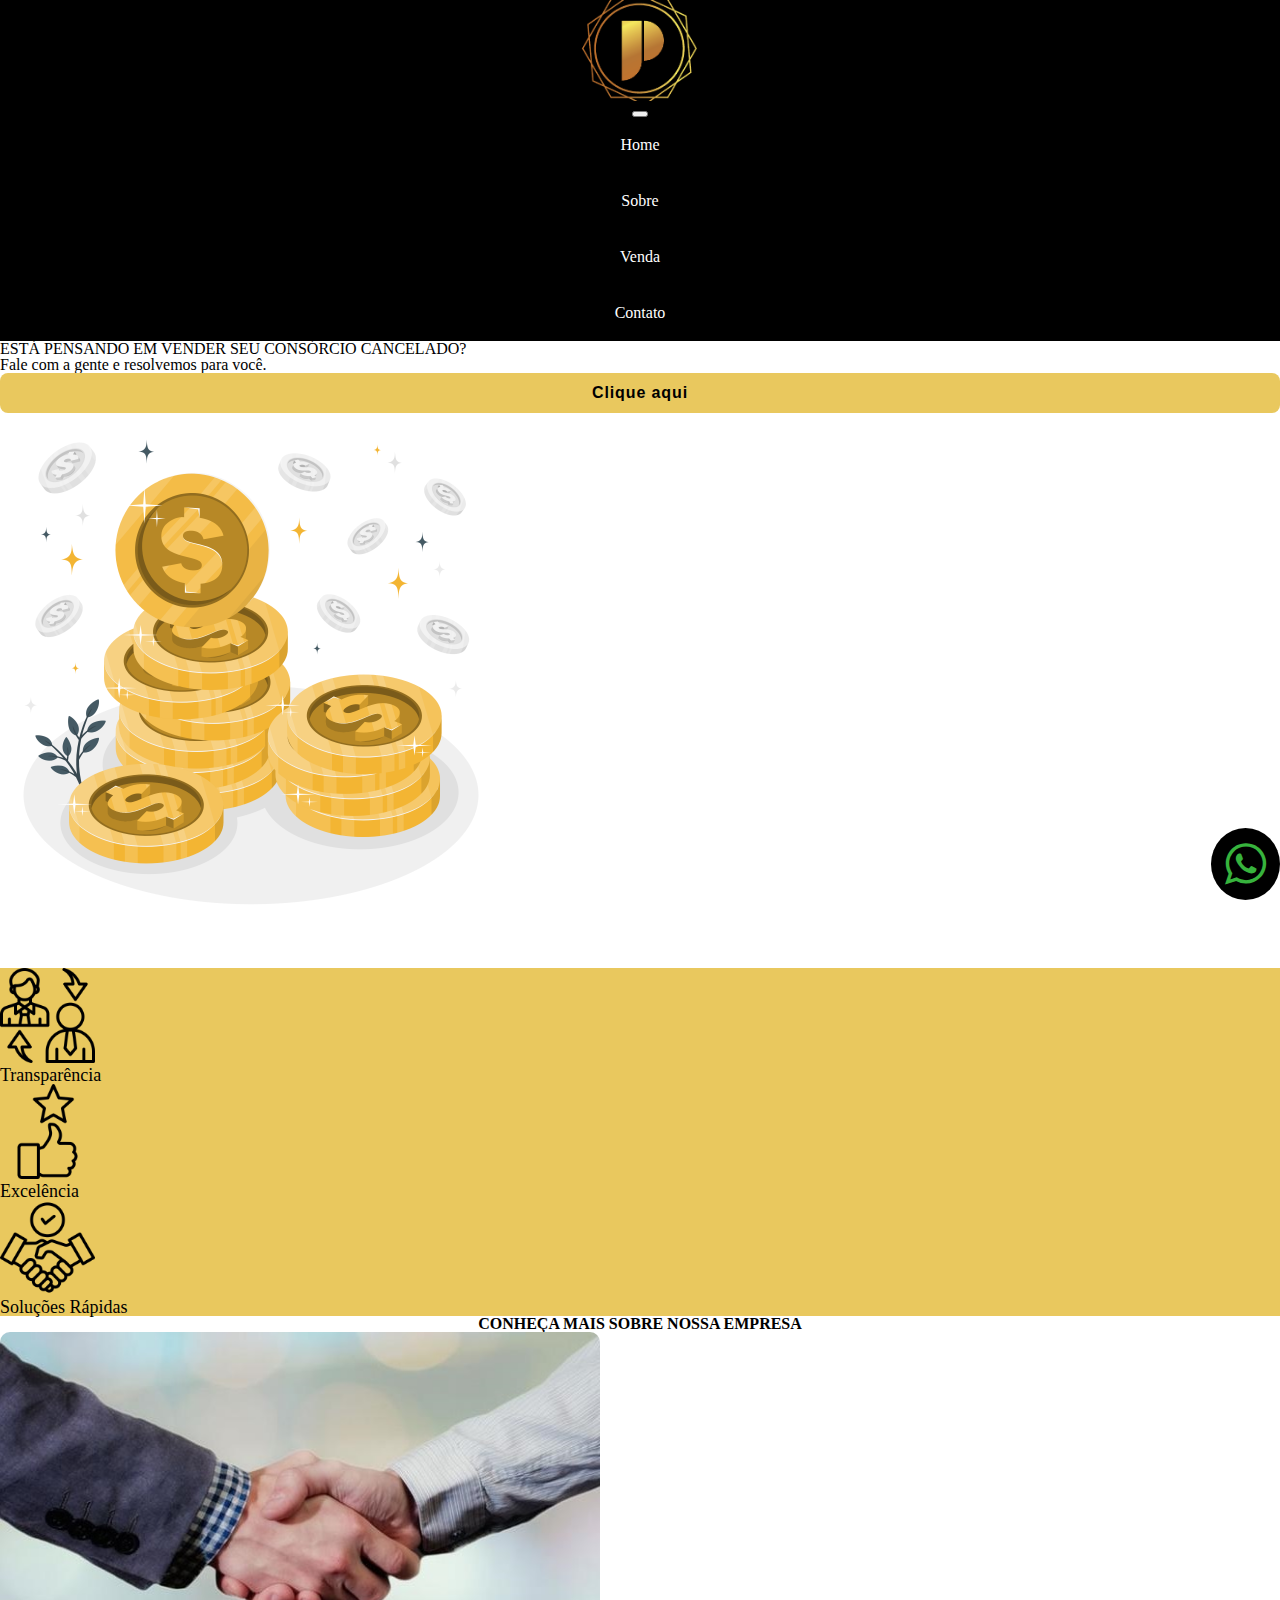
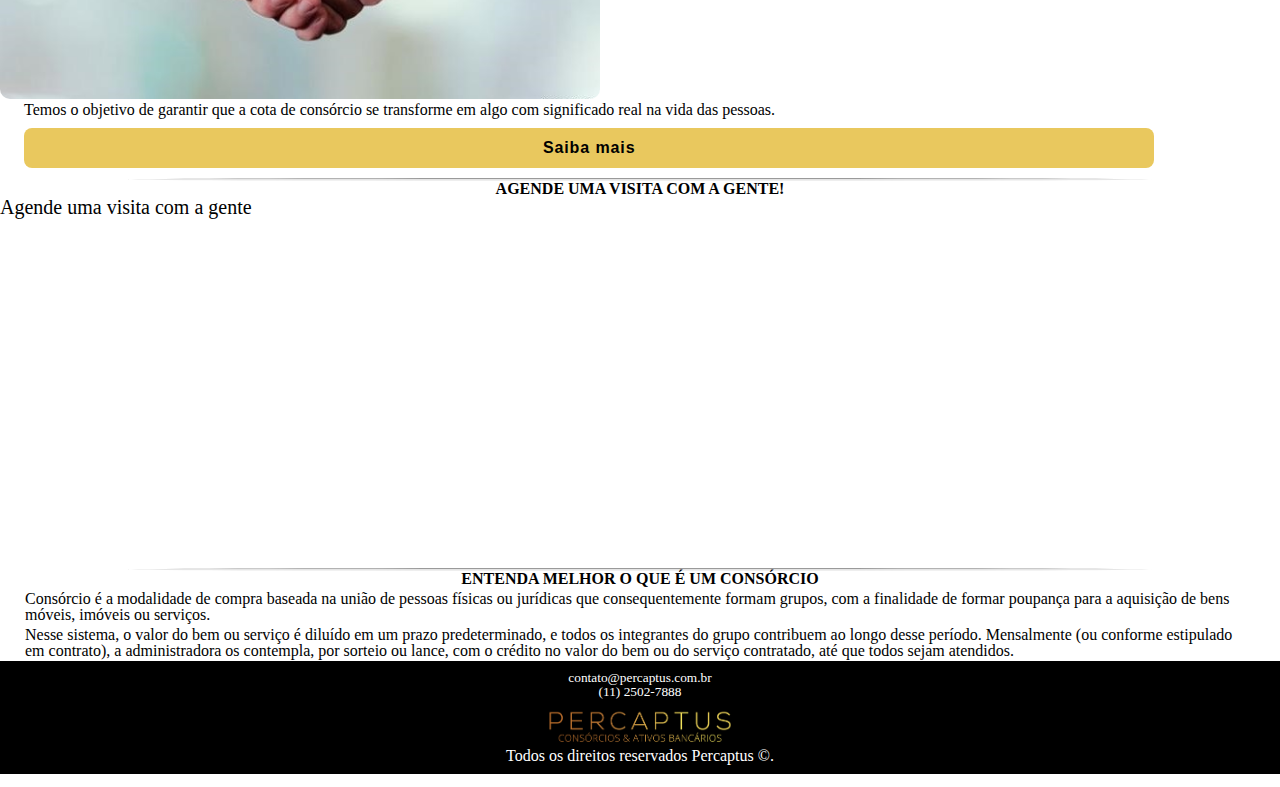
==== index.html @ 3f61ff54 "versao 1.1" ====
<!DOCTYPE html>

<html lang="pt-br">
<head>
	<meta charset="utf-8">
	<meta name="viewport" content="width=device-width">

	<title>Percaptus Consórcios</title>
	<link rel="shortcut icon" href="assets/percaptus_p.png">
	<link rel="stylesheet" href="home.css">
	<link rel="stylesheet" href="menu.css">
    <link rel="stylesheet" href="rodape.css">
    <link rel="stylesheet" href="reset.css">
	<link rel="stylesheet" href="https://stackpath.bootstrapcdn.com/font-awesome/4.7.0/css/font-awesome.min.css">

	<link rel="stylesheet" href="https://cdn.jsdelivr.net/npm/bootstrap@4.6.0/dist/css/bootstrap.min.css" integrity="sha384-B0vP5xmATw1+K9KRQjQERJvTumQW0nPEzvF6L/Z6nronJ3oUOFUFpCjEUQouq2+l" 
    crossorigin="anonymous">

</head>
<body>

    <div class="home p-4 bg-preto">

        <img id="img-top" src="assets/percaptus_p.png">
    </div>

    <header>
	
        <nav class="menu navbar navbar-expand-lg navbar-dark bg-nav mx-auto pt-0 pb-0 sticky">
            <button class="navbar-toggler bg-btn m-1" type="button" data-toggle="collapse" data-target="#navbarSupportedContent" aria-controls="navbarSupportedContent" aria-expanded="false" aria-label="Toggle navigation">
                <span class="navbar-toggler-icon bg-tr  rounded p-0"></span>
            </button>
        
            <div class="collapse navbar-collapse test-navbar"  id="navbarSupportedContent">
            
                <ul  class="nav navbar-nav mx-auto">
        
                <li class="nav-item">
                    <a class="nav-link p-p text-white text-center px-5" href="index.html">Home</a>
                </li>
                
                <li class="nav-item">
                  <a class="nav-link p-p text-white text-center px-5" href="sobre.html">Sobre</a>
                </li>

                <li class="nav-item">
                    <a class="nav-link p-p text-white text-center px-5" href="venda.html">Venda</a>
                </li>

                <li class="nav-item">
                    <a class="nav-link p-p text-white text-center px-5" href="contato.html">Contato</a>
                </li>


               
              </ul>
            </div>
        </nav>

    </header>

                <!-- Primeiro motivo -->
                <div id="home" class="container-fluid">

                    <div class="row bg-black d-flex align-items-center pt-5 pb-5">
                        <div class="col-md-6 pl-4 pr-4 justify-content-center">
                
                            <div class="row d-flex  primeiro-conteudo">
                                <div class="col-md-10 mw-100 pl-3 m-0">
                                    <h1 class="text-left pb-3 fs-2">ESTÁ PENSANDO EM VENDER SEU CONSÓRCIO CANCELADO?</h1>
                                    <h5 class="text-left mt-4 w-100 mb-5">Fale com a gente e resolvemos para você.
                                    </h5>
                                    
                                    
                                    <a href="venda.html">
                                        <input type="submit" name="contato" value="Clique aqui" class="clicar-venda-1" class="remove-mobile">
                                    </a>
                                </div>	
                            </div>
                
                        </div>
                
                        <div class=" col-md-5 d-flex justify-content-center relative pr-2">
                            <img class="img-top" src="assets/Coins-amico.png" alt="">
                        </div>
                
                    </div>
                
                </div>

            
                

            <!-- Icones de benefcios-->
            <div class="container-fluid justify-content-center bg-icones">
                <div class="iconesPositivos m-0 p-0 d-flex flex-wrap-reverse">
                    <div class="container d-flex align-items-center p-0 w-100">
        
                        <div class="col-md-4 mt-1 p-0 text-center">
                            <img class="tamanho-icone" src="assets/mentor.png">
                            <h3 class="mt-4 text-center">Transparência</h3>
                        </div>
        
                        <div class="col-md-4 mt-1 p-3 text-center">
                            <img class="tamanho-icone" src="assets/excelencia.png">
                            <h3 class="mt-4 text-center">Excelência</h3>
                        </div>

                        <div class="col-md-4 mt-1 p-0 text-center">
                            <img class="tamanho-icone" src="assets/confiar.png">
                            <h3 class="mt-4 text-center">Soluções Rápidas</h3>
                        </div>
        
                    </div>
                </div>
            </div>
            <!-- Fim do icones de beneficios-->


            <div class="container-fluid">
                <h3 class="titulo mt-4">Conheça mais sobre nossa empresa</h3>
                <div class="row d-flex align-items-start pt-5 pb-5">
                    
                    <div class=" col-md-6 d-flex justify-content-center">
                        <img class="imgSobre" src="assets/apertando-mao.jpg" alt="" width="300px" height="300px">
                    </div>
                    <div class="col-md-6 justify-content-center">
            
                        <div class="row d-flex align-self-stretch pb-3 fs-2 divof">
                            <div class="col-md-11 pr-3 pl-3 m-0">
                                <h5 class="text-justify mt-3 mb-5 pb-5 ml-5 w-100">Temos o objetivo de garantir que a cota de consórcio se transforme em algo com significado real na vida das pessoas.
                                </h5> 
                            </div>
                            <div class="w-100 pt-4 mt-5 ml-5">
                                <a href="#grid3">
                                    <input type="submit" name="contato" value="Saiba mais" class="clicar-venda-2 mt-5 pt-2 ml-3" class="remove-mobile">
                                </a>
                            </div>
                            
                        </div>
                    </div>
                </div>
            </div> 
    

    
    <hr class="mt-5 mb-5">
        
    <h3 class="titulo mt-4">Agende uma visita com a gente!</h3>

        <div>
           <h3 class="texto text-center pt-3 mb-0 w-100">Agende uma visita com a gente </h3>
        </div>     
   
        <div class="d-flex justify-content-center">
            <iframe src="https://www.google.com/maps/embed?pb=!1m18!1m12!1m3!1d3657.0521987005436!2d-46.65179198502207!3d-23.566568684680238!2m3!1f0!2f0!3f0!3m2!1i1024!2i768!4f13.1!3m3!1m2!1s0x94ce59b8c2700139%3A0x1f718d9f85b493e6!2sAv.%20Paulista%2C%20726%20-%2013%C2%BA%20andar%20%2C%20Conj.%201303%20-%20Bela%20Vista%2C%20S%C3%A3o%20Paulo%20-%20SP%2C%2001310-100!5e0!3m2!1spt-BR!2sbr!4v1639001439287!5m2!1spt-BR!2sbr" width="900" height="300" style="border:0;" allowfullscreen="" loading="lazy" class="map d-flex justify-content-center"></iframe>
        </div>

                <!-- texto sobre o que é um consórcio -->

        <hr class="mt-5 mb-5">
    
        <div class="col-md-12 pl-5 pr-5 pb-5 div-zero">

            <div class=" div-zero">

            
                <h3 class="titulo -center pt-3 pb-5 w-100">Entenda melhor o que é um consórcio</h3>
            
                <h5 class="text-justify mt-4 w-100 mobile-text">Consórcio é a modalidade de compra baseada na união de pessoas físicas ou jurídicas que consequentemente formam grupos, com a finalidade de formar poupança para a aquisição de bens móveis, imóveis ou serviços.</h5>

                <h5 class="text-justify mt-4 w-100 mobile-text mb-5">Nesse sistema, o valor do bem ou serviço é diluído em um prazo predeterminado, e todos os integrantes do grupo contribuem ao longo desse período. Mensalmente (ou conforme estipulado em contrato), a administradora os contempla, por sorteio ou lance, com o crédito no valor do bem ou do serviço contratado, até que todos sejam atendidos.</h5>
            </div>
        </div>




        

        <!-- Fim -->
    
        
        <a class="mr-4 mb-4 whats" target="_blank" href="https://wa.me/551125027888">
            <i class="fa fa-whatsapp fa-3x icone-margem" aria-hidden="true"></i>
        </a>
        
   
      

        	<!--rodapé da pag-->
	<footer class="rodape" id="grid4">	
        <ul class="ul-rodape">
            <li class="topicos">

                    <a class="link-rodape" href="contato.html">
                        <p class="txt-rodape"> contato@percaptus.com.br <br> (11) 2502-7888</p>
                    </a>		
            </li>

        </ul>
        
		<p><img class="imagem-rodape" src="assets/percaptus_escrita.png"></p>
		<p class="m-0 direitos-rodape">Todos os direitos reservados Percaptus &copy.</p>

	</footer>



    <script src="https://code.jquery.com/jquery-3.5.1.slim.min.js" integrity="sha384-DfXdz2htPH0lsSSs5nCTpuj/zy4C+OGpamoFVy38MVBnE+IbbVYUew+OrCXaRkfj" crossorigin="anonymous"></script>
	<script src="https://cdn.jsdelivr.net/npm/popper.js@1.16.1/dist/umd/popper.min.js" integrity="sha384-9/reFTGAW83EW2RDu2S0VKaIzap3H66lZH81PoYlFhbGU+6BZp6G7niu735Sk7lN" crossorigin="anonymous"></script>
	<script src="https://cdn.jsdelivr.net/npm/bootstrap@4.6.0/dist/js/bootstrap.min.js" integrity="sha384-+YQ4JLhjyBLPDQt//I+STsc9iw4uQqACwlvpslubQzn4u2UU2UFM80nGisd026JF" crossorigin="anonymous"></script>

</body>
</html>
---- home.css ----
/* Introdução */


.carousel-control-prev-icon{
    width: 100px;
    color: aqua;
    background: #000;
}
/* Porque somos os líderes do mercado */

.titulo {
    text-align: center;
    color: #000;
    text-transform: uppercase;
    font-weight: bold;
}

.divof{
    margin-left: 1.5rem;
}

.img-top{
    width: 500px;
    height: 500px;
}

.imgSobre {
    width: 600px;
    height: auto;
    border-radius: 10px;
}

hr {
	border-radius: 50%;
	padding: 0.6px;
	margin: 0 10%;
    background-color: rgba(0, 0, 0, 0.10); 
}

.texto {
    width: 460px;
    height: 100%;
    font-size: 20px;
    color: #000;
}

.comoFuncionaImg {
    cursor: pointer;
}

.clicar-venda-1{
	padding: 8px 0;
	margin: 10px o;
    width: 100%;
	align-items: center;
	font-weight: bolder;
	font-size: 1em;
	letter-spacing: 0.9px;
	line-height: 1.5em;
	border: none;
	border-radius: 8px;
	transition: 0.5s;	
	background: rgba(233, 200, 94);
	color: #000;
}
.clicar-venda-1:hover{
	cursor: pointer;	
	background: rgb(2, 53, 73);
	color: white;
}

.clicar-venda-2{
	padding: 8px 0;
	margin: 10px auto;
	width: 90%;
	align-items: center;
	font-weight: bolder;
	font-size: 1em;
	letter-spacing: 0.9px;
	line-height: 1.5em;
	border: none;
	border-radius: 8px;
	transition: 0.5s;	
	background: rgba(233, 200, 94);
	color: #000;
}
.clicar-venda-2:hover{
	cursor: pointer;	
	background: rgb(2, 53, 73);
	color: white;
}

/* Icones beneficios*/

.bg-icones{
    background-color: rgba(233, 200, 94);
}

.iconesPositivos {
    margin-top: 52px;
    width: 100%;
}

.div-zero{
    padding: 0px 10px;
}

.mobile-text{
    margin-top: 4px;
    margin-bottom: 2px;
    padding: 0 5px;
}

.iconesPositivos h3 {
    color: #000;
    font-size: 18px;
}


.tamanho-icone {
    width: 95px;
}

.boxIcon {
    padding: 20px 0;
}

.map{
    margin: 1% 12% 3% ;
    display: block;
    border-radius: 10px;
}

@media screen and (max-width: 480px){
    body{
        width: 100%;
    }

    .img-top{
        width: 300px;
        height: 300px;
    }

    .imgSobre{
        width: 90%;
        height: 90%;
    }

    

    .divof{
        margin-left:0;
        padding-right: 10px;
    }
    .mao-mobile{
        width: 1%;
		display: block;
        margin: 0;
    }

    .boxicon{
        display: inline;
        margin-left: 300px;
        margin-right: 300px;
    }

    .mobile-text{
        width: 100%;
        padding: 0;
        margin: 0;
    }
	
}
---- menu.css ----
.home{
	background: rgb(0,0,0);
}

#img-top {
	width: 10%;
	margin: -1% auto;
	display: flex;
	text-align: center;
}

header{
	background-color: rgb(0,0,0);
	position: -webkit-sticky; 
    position: sticky;
    top: 0;
	z-index: 10;
}

.menu{
	text-align: center;
}

.menu ul li a{
	text-decoration: none;
	color: #ffffff;
	display: inline-block;
	padding: 20px 40px;
	transition: .4s;
}
.menu li a:hover{
	background-color: rgba(233, 200, 94);
}



.p-p{
	padding: 10px 10px;
}

.absolute{
	position: absolute;
}

.relative{
	position: relative;
}

.sticky-zap{
	background-color: rgb(0,0,0);
	position: -webkit-sticky; 
    position: sticky;
	z-index: 10;
}
---- rodape.css ----
footer{
	background-color: #000;
}
  .rodape{
	width: 100%;
}
.ul-rodape{ 
    display: flex;
	width: 100%;
    justify-content: center;
	background: #000000;
	color: #ffffff;
}
.topicos{
	width: 100%;
    padding: 10px;
    justify-content: center;
}

.link-rodape{
    text-decoration: none;
}

.link-rodape:hover{
    text-decoration: none;
}

.titulo-rodape{
	text-align: center;
}

p{
	margin: 0;
}
.txt-rodape, .click{
	text-decoration: none;
    font-size: smaller;
	width: 100%;
	text-align: center; 
    color: #ffffff;
}

.click-logo{
    width: 80px;
    margin: 10% 10%;
    display: inline;
    text-decoration: none;
}

.logo-rodape{
	width: 20%;
	display: inline-block;
}

.direitos-rodape{
    background-color: #000000;
	padding-bottom: 10px;
    text-align: center;
    color: #ffffff;
}
.icone{
	color: #37b33d;
}

.icone:hover{
	color: white;
}

.imagem-rodape{
	width: 15%;
	margin: 0 auto;
	display: flex;
	text-align: center;
}

.whats{
	background: #000;
	max-width: 75px;
	border-radius: 100%;
	position: fixed;
    right: 0;
    bottom: 0;
    z-index: 1030;
}

.icone-margem{
	color: #37b33d;
	padding: 12px;
	margin:0px 2px;
}

@media only screen and (max-width: 480px){
    .imagem-rodape{
		width: 70%;
		padding-bottom: 3%;
	}
}
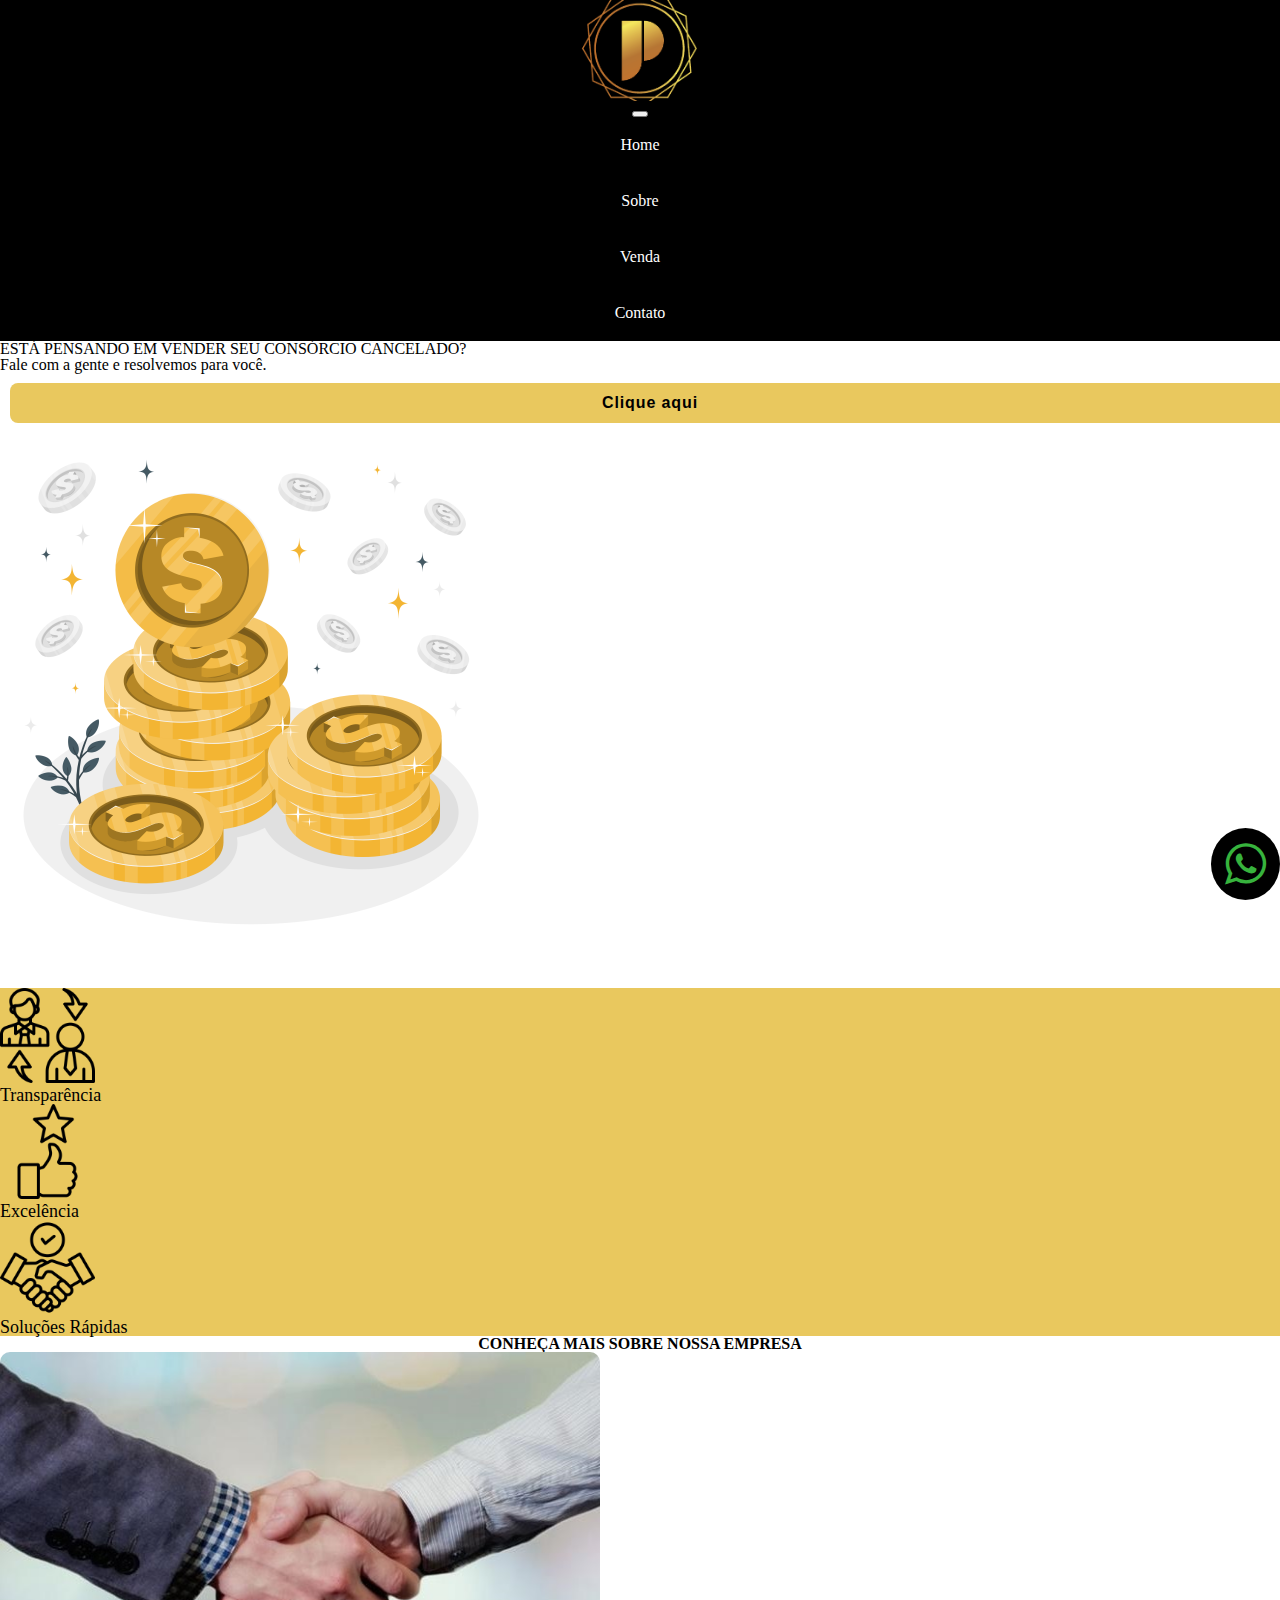
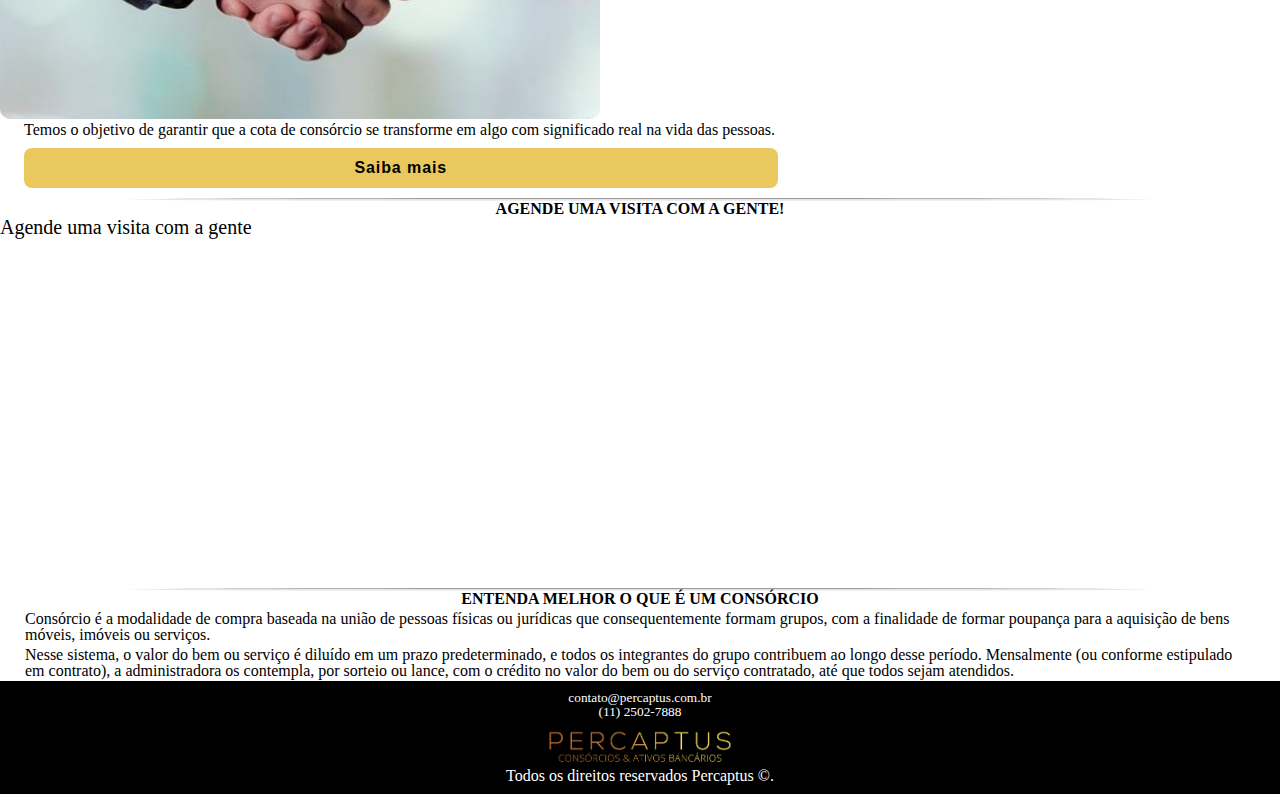
==== commit 1b5bff6c: "versao 1.2" ====
--- a/index.html
+++ b/index.html
@@ -119,7 +119,7 @@
 
             <div class="container-fluid">
                 <h3 class="titulo mt-4">Conheça mais sobre nossa empresa</h3>
-                <div class="row d-flex align-items-start pt-5 pb-5">
+                <div class="row d-flex align-items-start pt-5">
                     
                     <div class=" col-md-6 d-flex justify-content-center">
                         <img class="imgSobre" src="assets/apertando-mao.jpg" alt="" width="300px" height="300px">
@@ -128,12 +128,12 @@
             
                         <div class="row d-flex align-self-stretch pb-3 fs-2 divof">
                             <div class="col-md-11 pr-3 pl-3 m-0">
-                                <h5 class="text-justify mt-3 mb-5 pb-5 ml-5 w-100">Temos o objetivo de garantir que a cota de consórcio se transforme em algo com significado real na vida das pessoas.
+                                <h5 class="text-justify pt-2 pl-5 pr-5 pb-5 w-100">Temos o objetivo de garantir que a cota de consórcio se transforme em algo com significado real na vida das pessoas.
                                 </h5> 
                             </div>
-                            <div class="w-100 pt-4 mt-5 ml-5">
-                                <a href="#grid3">
-                                    <input type="submit" name="contato" value="Saiba mais" class="clicar-venda-2 mt-5 pt-2 ml-3" class="remove-mobile">
+                            <div class="w-100 pt-4 ml-5 mr-5 mb-5">
+                                <a href="sobre.html">
+                                    <input type="submit" name="contato" value="Saiba mais" class="clicar-venda-2 pt-2 ml-3" class="remove-mobile">
                                 </a>
                             </div>
                             
--- a/home.css
+++ b/home.css
@@ -50,7 +50,7 @@
 
 .clicar-venda-1{
 	padding: 8px 0;
-	margin: 10px o;
+	margin: 10px;
     width: 100%;
 	align-items: center;
 	font-weight: bolder;
@@ -72,7 +72,7 @@
 .clicar-venda-2{
 	padding: 8px 0;
 	margin: 10px auto;
-	width: 90%;
+	width: 60%;
 	align-items: center;
 	font-weight: bolder;
 	font-size: 1em;
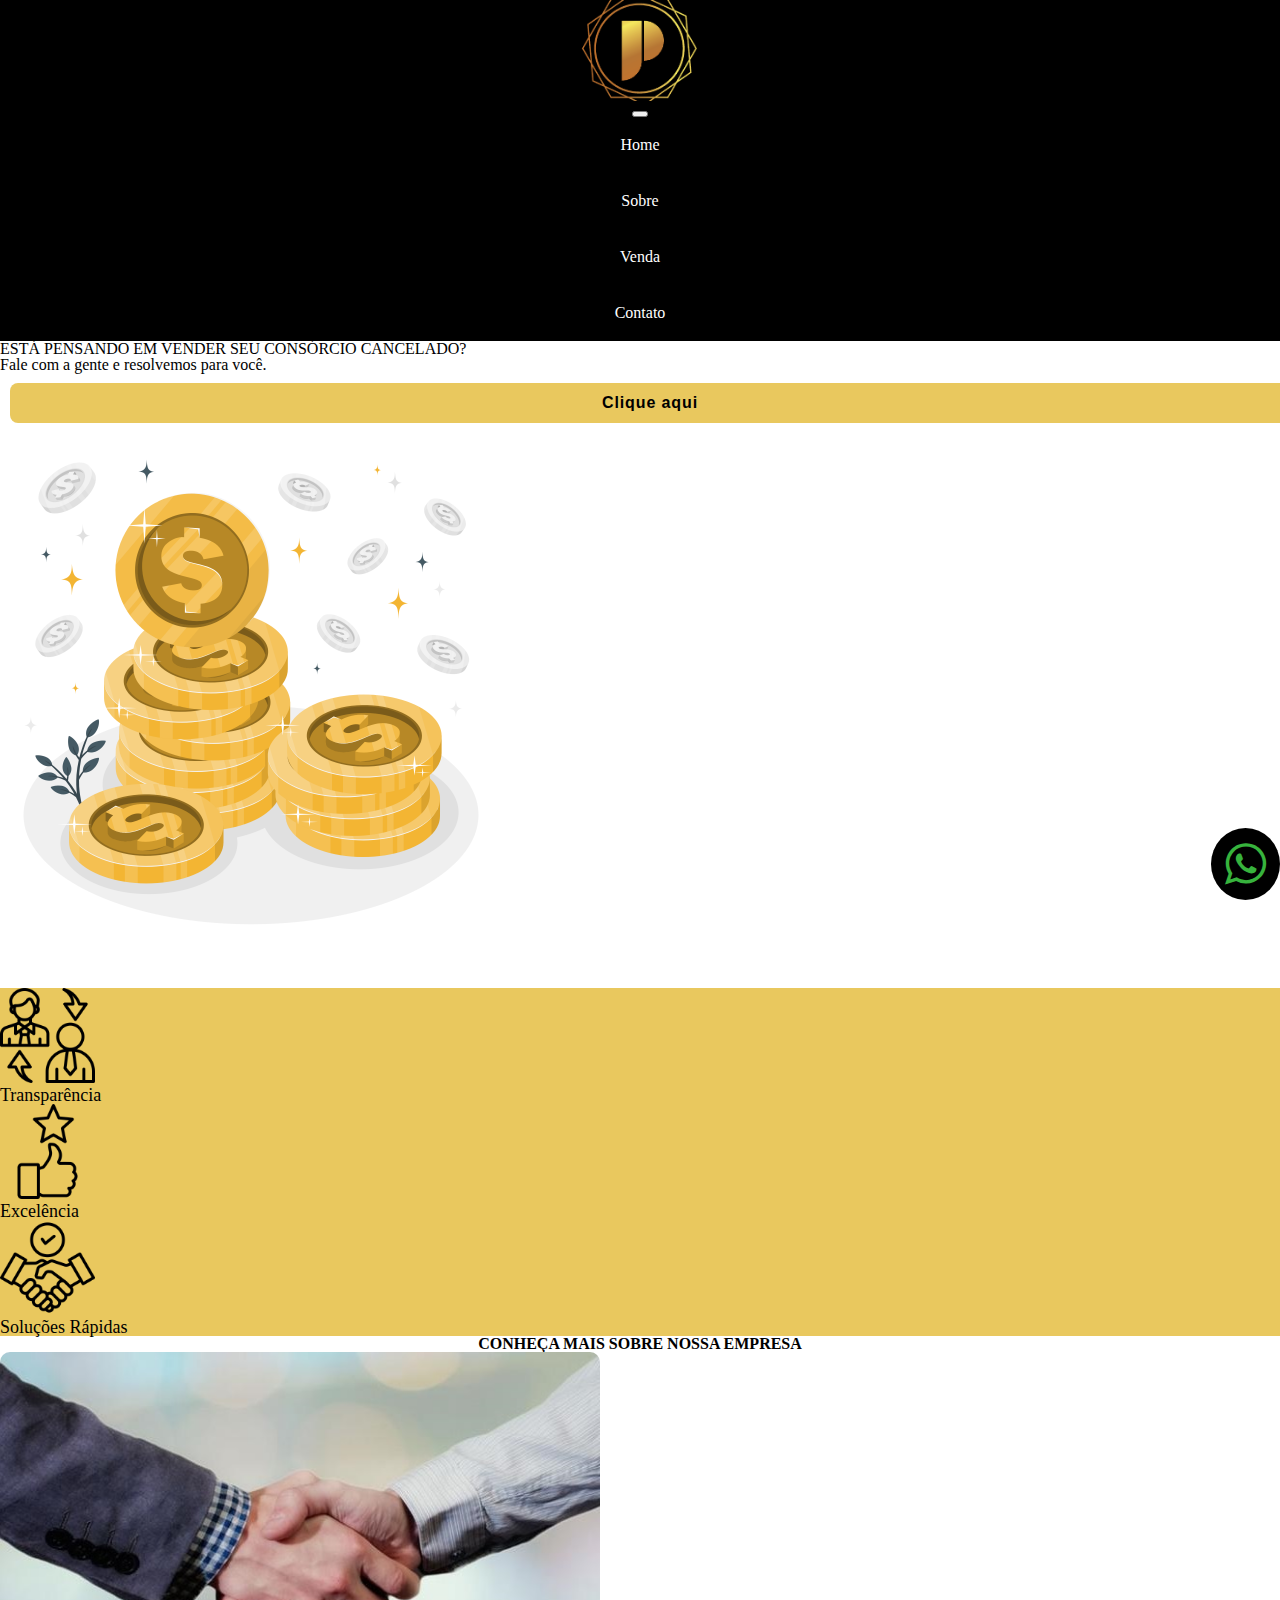
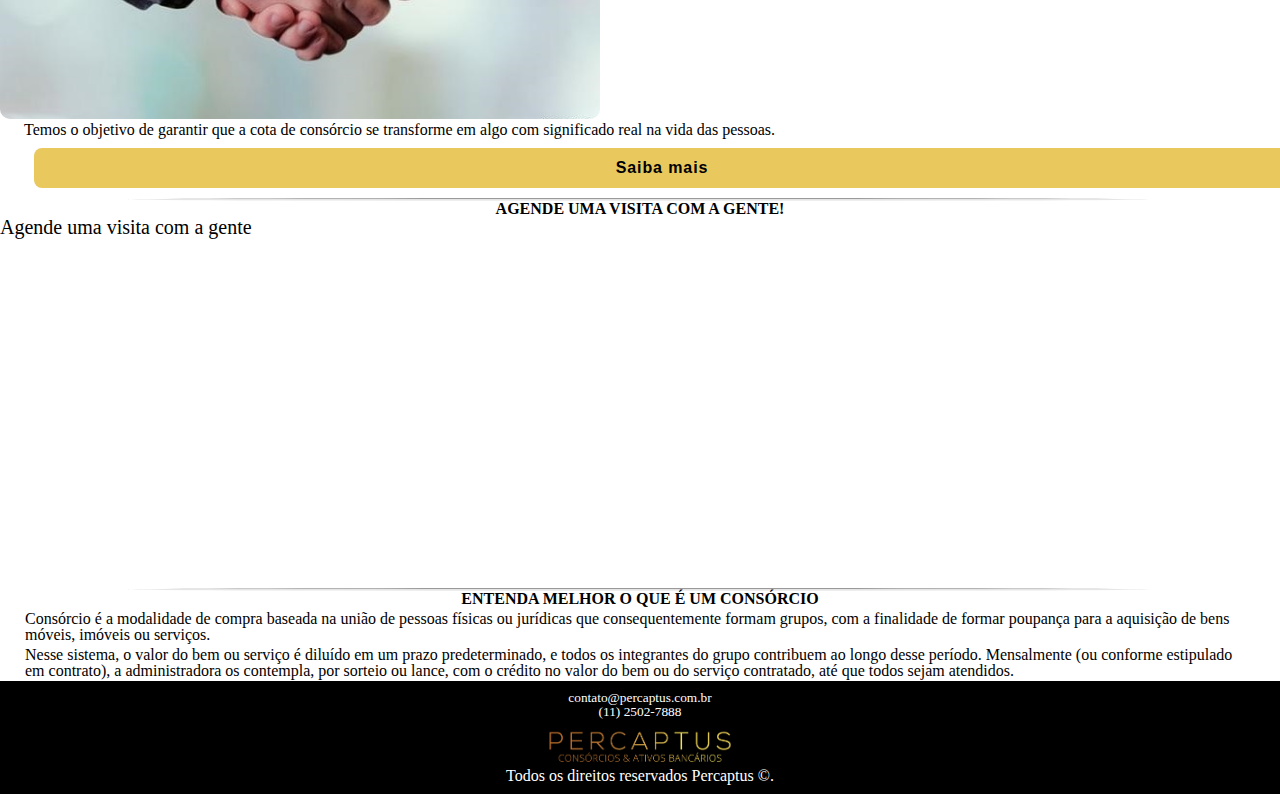
==== commit b898fbc2: "versao 1.2" ====
--- a/index.html
+++ b/index.html
@@ -73,7 +73,7 @@
                                     
                                     
                                     <a href="venda.html">
-                                        <input type="submit" name="contato" value="Clique aqui" class="clicar-venda-1" class="remove-mobile">
+                                        <input type="submit" name="contato" value="Clique aqui" class="clicar-venda" class="remove-mobile">
                                     </a>
                                 </div>	
                             </div>
@@ -128,12 +128,12 @@
             
                         <div class="row d-flex align-self-stretch pb-3 fs-2 divof">
                             <div class="col-md-11 pr-3 pl-3 m-0">
-                                <h5 class="text-justify pt-2 pl-5 pr-5 pb-5 w-100">Temos o objetivo de garantir que a cota de consórcio se transforme em algo com significado real na vida das pessoas.
+                                <h5 class="text-justify pt-2 pl-5 pb-5 w-100">Temos o objetivo de garantir que a cota de consórcio se transforme em algo com significado real na vida das pessoas.
                                 </h5> 
                             </div>
                             <div class="w-100 pt-4 ml-5 mr-5 mb-5">
                                 <a href="sobre.html">
-                                    <input type="submit" name="contato" value="Saiba mais" class="clicar-venda-2 pt-2 ml-3" class="remove-mobile">
+                                    <input type="submit" name="contato" value="Saiba mais" class="clicar-venda" class="remove-mobile">
                                 </a>
                             </div>
                             
--- a/home.css
+++ b/home.css
@@ -1,13 +1,3 @@
-/* Introdução */
-
-
-.carousel-control-prev-icon{
-    width: 100px;
-    color: aqua;
-    background: #000;
-}
-/* Porque somos os líderes do mercado */
-
 .titulo {
     text-align: center;
     color: #000;
@@ -48,7 +38,7 @@
     cursor: pointer;
 }
 
-.clicar-venda-1{
+.clicar-venda{
 	padding: 8px 0;
 	margin: 10px;
     width: 100%;
@@ -63,28 +53,7 @@
 	background: rgba(233, 200, 94);
 	color: #000;
 }
-.clicar-venda-1:hover{
-	cursor: pointer;	
-	background: rgb(2, 53, 73);
-	color: white;
-}
-
-.clicar-venda-2{
-	padding: 8px 0;
-	margin: 10px auto;
-	width: 60%;
-	align-items: center;
-	font-weight: bolder;
-	font-size: 1em;
-	letter-spacing: 0.9px;
-	line-height: 1.5em;
-	border: none;
-	border-radius: 8px;
-	transition: 0.5s;	
-	background: rgba(233, 200, 94);
-	color: #000;
-}
-.clicar-venda-2:hover{
+.clicar-venda:hover{
 	cursor: pointer;	
 	background: rgb(2, 53, 73);
 	color: white;
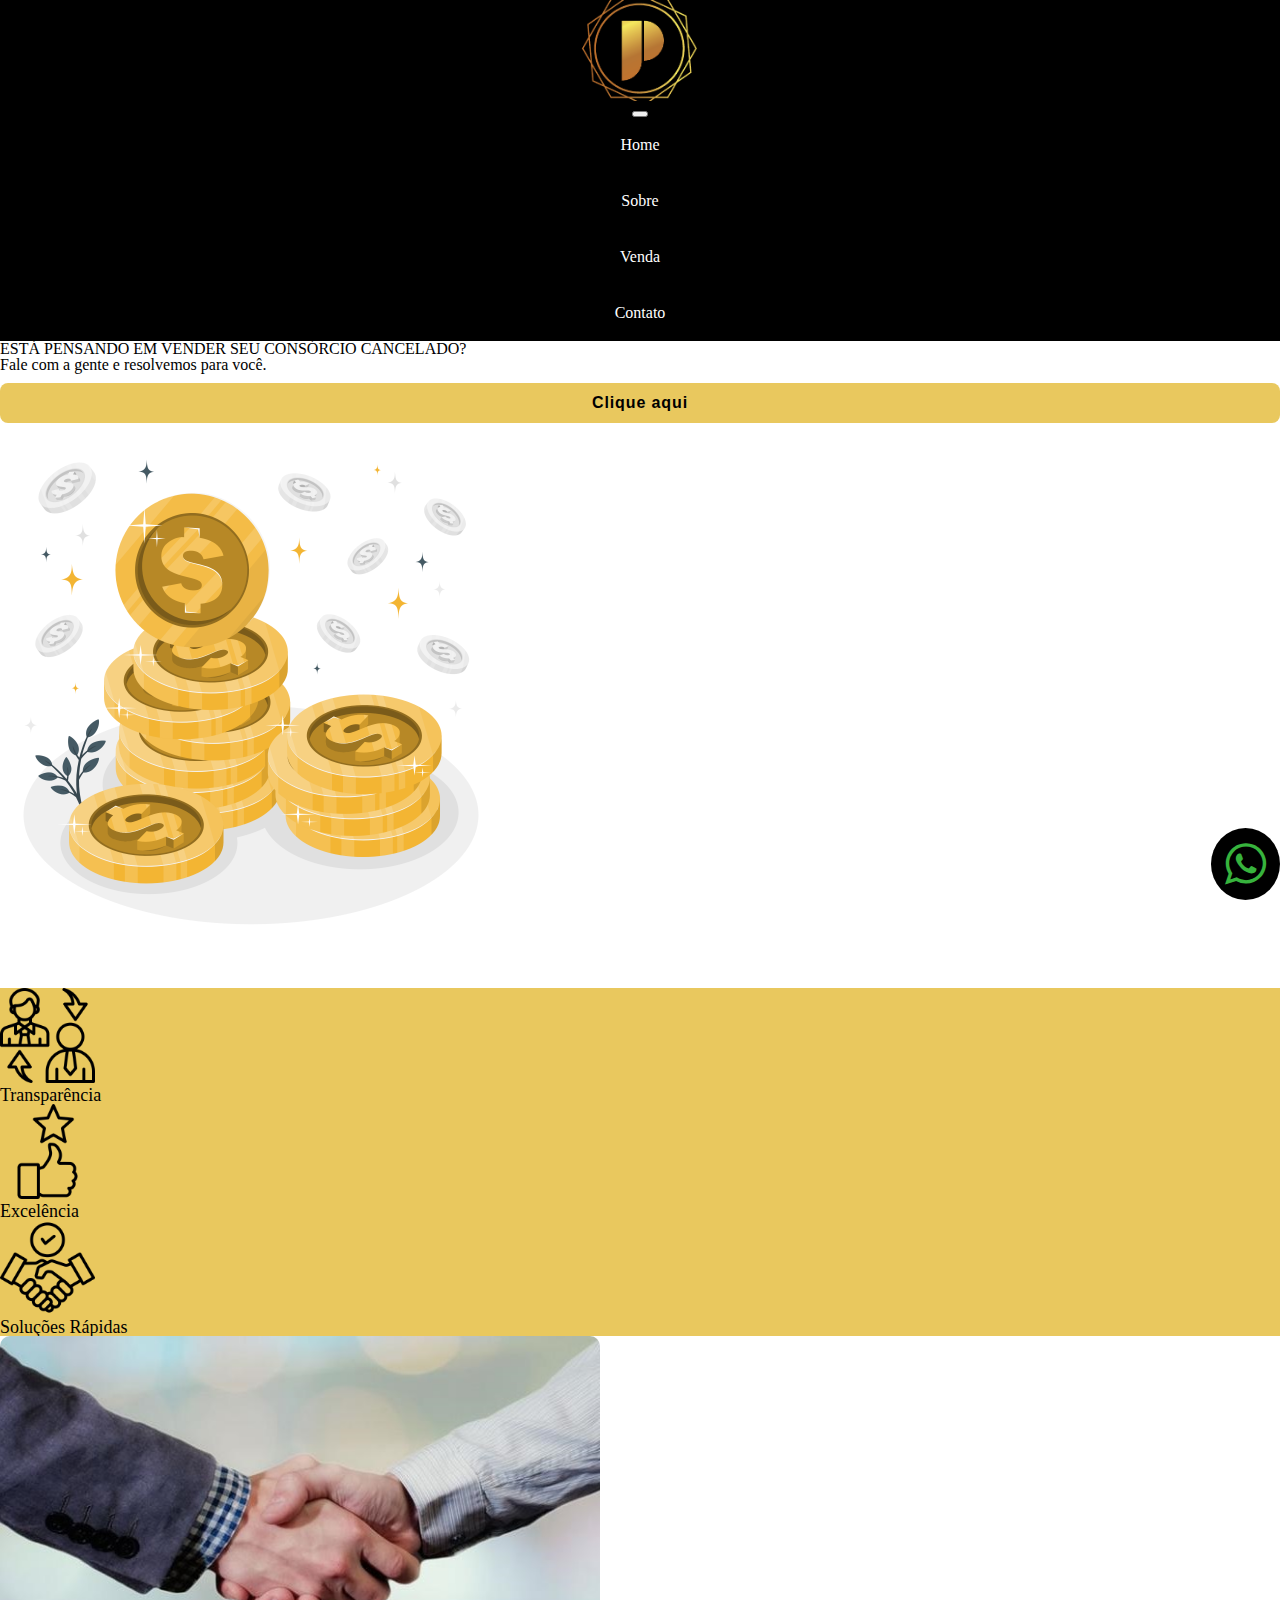
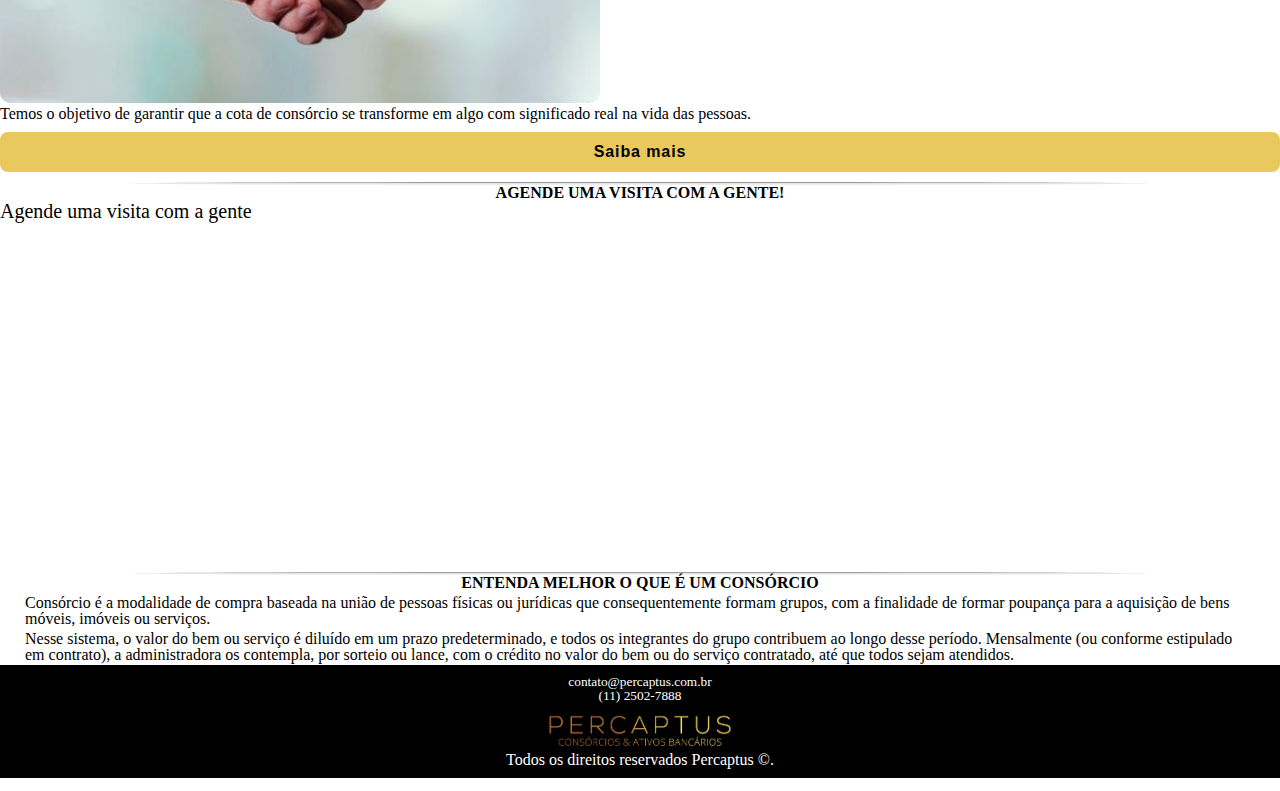
==== commit d8b32191: "alinhamento de itens do site" ====
--- a/index.html
+++ b/index.html
@@ -73,14 +73,14 @@
                                     
                                     
                                     <a href="venda.html">
-                                        <input type="submit" name="contato" value="Clique aqui" class="clicar-venda" class="remove-mobile">
+                                        <input type="submit" name="contato" value="Clique aqui" class="clicar-venda">
                                     </a>
                                 </div>	
                             </div>
                 
                         </div>
                 
-                        <div class=" col-md-5 d-flex justify-content-center relative pr-2">
+                        <div class=" col-md-5 d-flex justify-content-center relative p-2">
                             <img class="img-top" src="assets/Coins-amico.png" alt="">
                         </div>
                 
@@ -116,34 +116,34 @@
             </div>
             <!-- Fim do icones de beneficios-->
 
-
-            <div class="container-fluid">
-                <h3 class="titulo mt-4">Conheça mais sobre nossa empresa</h3>
-                <div class="row d-flex align-items-start pt-5">
-                    
-                    <div class=" col-md-6 d-flex justify-content-center">
+                            <!-- Primeiro motivo -->
+            <div id="home" class="container-fluid">
+
+                <div class="row bg-black d-flex align-items-top pt-5 pb-5">
+                                   
+                    <div class=" col-md-6 d-flex justify-content-center p-2">
                         <img class="imgSobre" src="assets/apertando-mao.jpg" alt="" width="300px" height="300px">
                     </div>
-                    <div class="col-md-6 justify-content-center">
-            
-                        <div class="row d-flex align-self-stretch pb-3 fs-2 divof">
-                            <div class="col-md-11 pr-3 pl-3 m-0">
-                                <h5 class="text-justify pt-2 pl-5 pb-5 w-100">Temos o objetivo de garantir que a cota de consórcio se transforme em algo com significado real na vida das pessoas.
-                                </h5> 
-                            </div>
-                            <div class="w-100 pt-4 ml-5 mr-5 mb-5">
+                 
+                    <div class="col-md-6 p-4 justify-content-center">
+                        <div class="row d-flex  primeiro-conteudo">
+                            <div class="col-md-10 mw-100 pl-3 m-0">
+                                <h5 class="text-left mt-4 w-100 mb-5">Temos o objetivo de garantir que a cota de consórcio se transforme em algo com significado real na vida das pessoas.
+                                </h5>
+                                    
+                                    
                                 <a href="sobre.html">
                                     <input type="submit" name="contato" value="Saiba mais" class="clicar-venda" class="remove-mobile">
                                 </a>
-                            </div>
-                            
-                        </div>
-                    </div>
+                            </div>	
+                        </div>
+                
+                    </div>
+
                 </div>
-            </div> 
-    
-
-    
+                
+            </div>
+            
     <hr class="mt-5 mb-5">
         
     <h3 class="titulo mt-4">Agende uma visita com a gente!</h3>
@@ -160,9 +160,9 @@
 
         <hr class="mt-5 mb-5">
     
-        <div class="col-md-12 pl-5 pr-5 pb-5 div-zero">
-
-            <div class=" div-zero">
+        <div class="col-md-12 pl-3 pr-3 pb-5 div-zero">
+
+            <div class="div-zero">
 
             
                 <h3 class="titulo -center pt-3 pb-5 w-100">Entenda melhor o que é um consórcio</h3>
--- a/home.css
+++ b/home.css
@@ -1,3 +1,7 @@
+body{
+    background: white;
+}
+
 .titulo {
     text-align: center;
     color: #000;
@@ -21,9 +25,9 @@
 }
 
 hr {
-	border-radius: 50%;
-	padding: 0.6px;
-	margin: 0 10%;
+    border-radius: 50%;
+    padding: 0.6px;
+    margin: 0 10%;
     background-color: rgba(0, 0, 0, 0.10); 
 }
 
@@ -39,20 +43,21 @@
 }
 
 .clicar-venda{
-	padding: 8px 0;
-	margin: 10px;
+    padding: 8px 0;
+    margin: 10px 0;
     width: 100%;
-	align-items: center;
-	font-weight: bolder;
-	font-size: 1em;
-	letter-spacing: 0.9px;
-	line-height: 1.5em;
-	border: none;
-	border-radius: 8px;
-	transition: 0.5s;	
-	background: rgba(233, 200, 94);
-	color: #000;
+    align-items: center;
+    font-weight: bolder;
+    font-size: 1em;
+    letter-spacing: 0.9px;
+    line-height: 1.5em;
+    border: none;
+    border-radius: 8px;
+    transition: 0.5s;	
+    background: rgba(233, 200, 94);
+    color: #000;
 }
+
 .clicar-venda:hover{
 	cursor: pointer;	
 	background: rgb(2, 53, 73);
@@ -139,4 +144,4 @@
         margin: 0;
     }
 	
-}+}
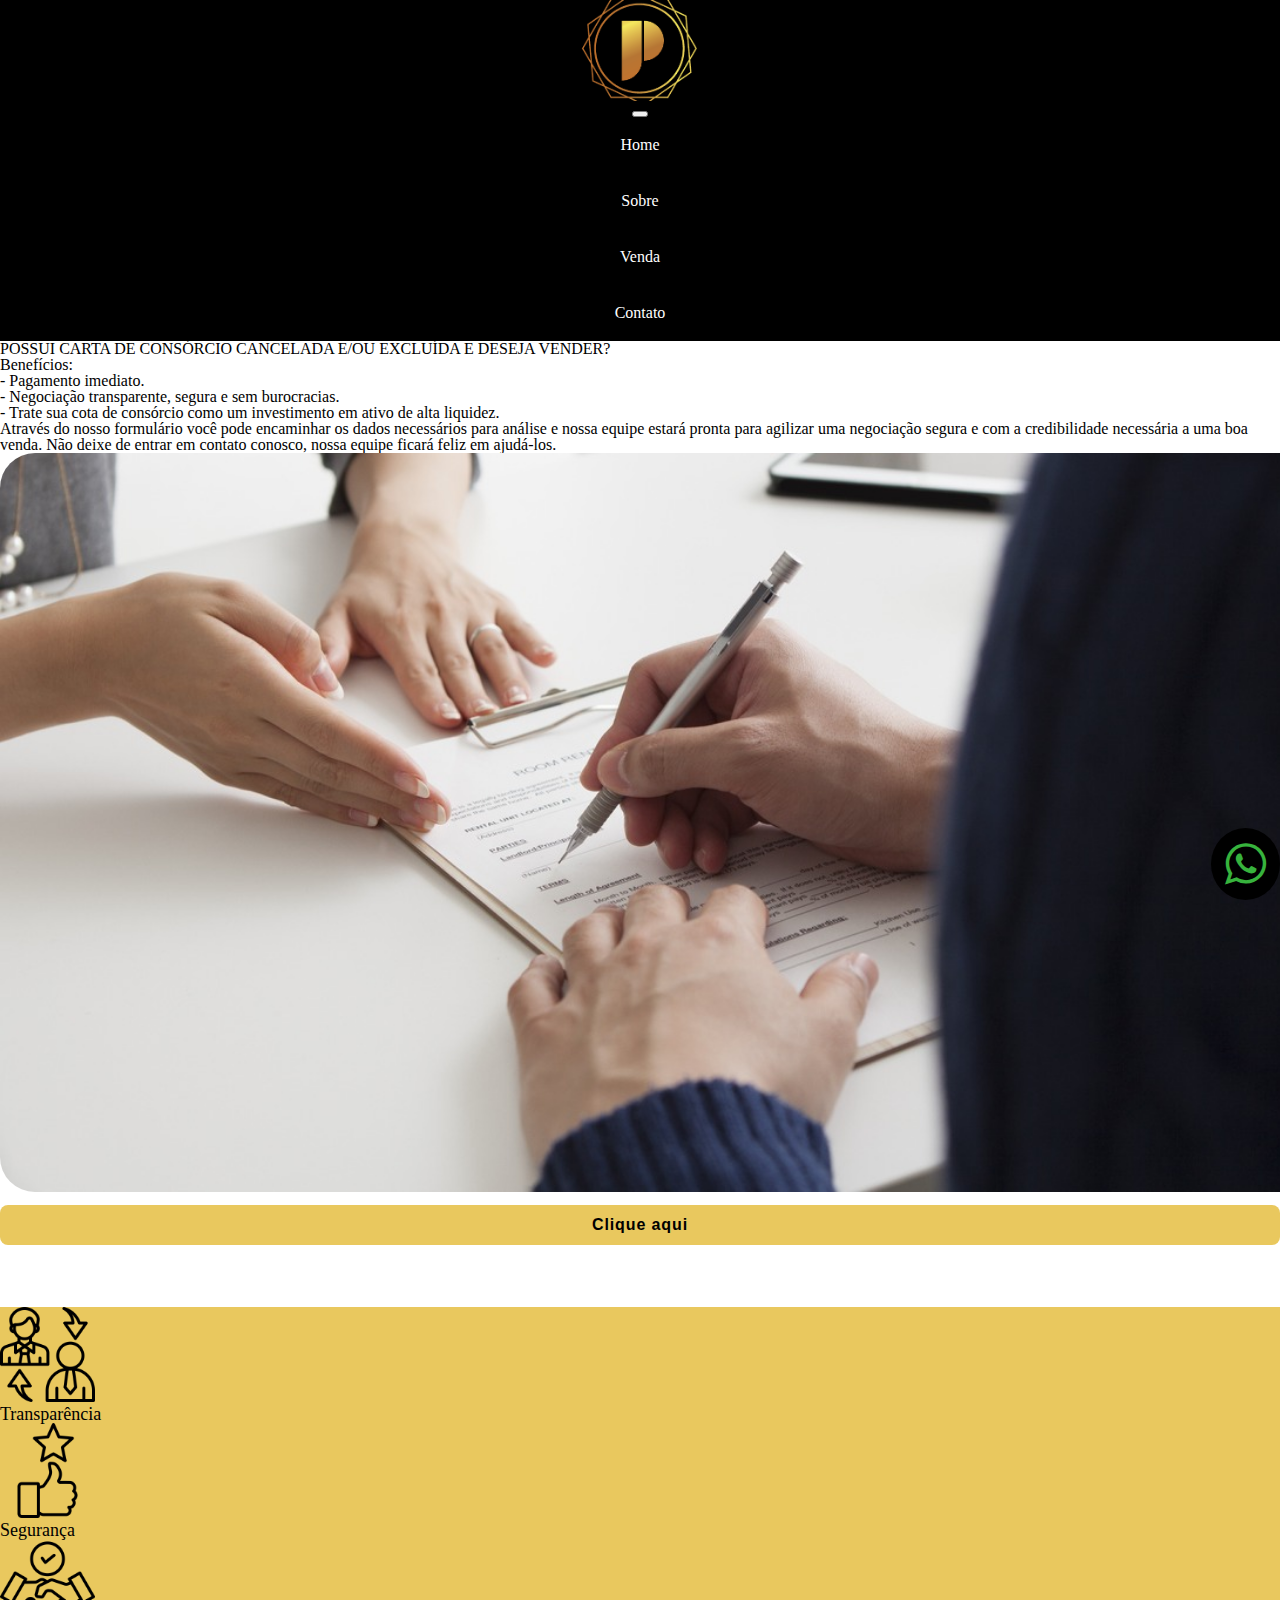
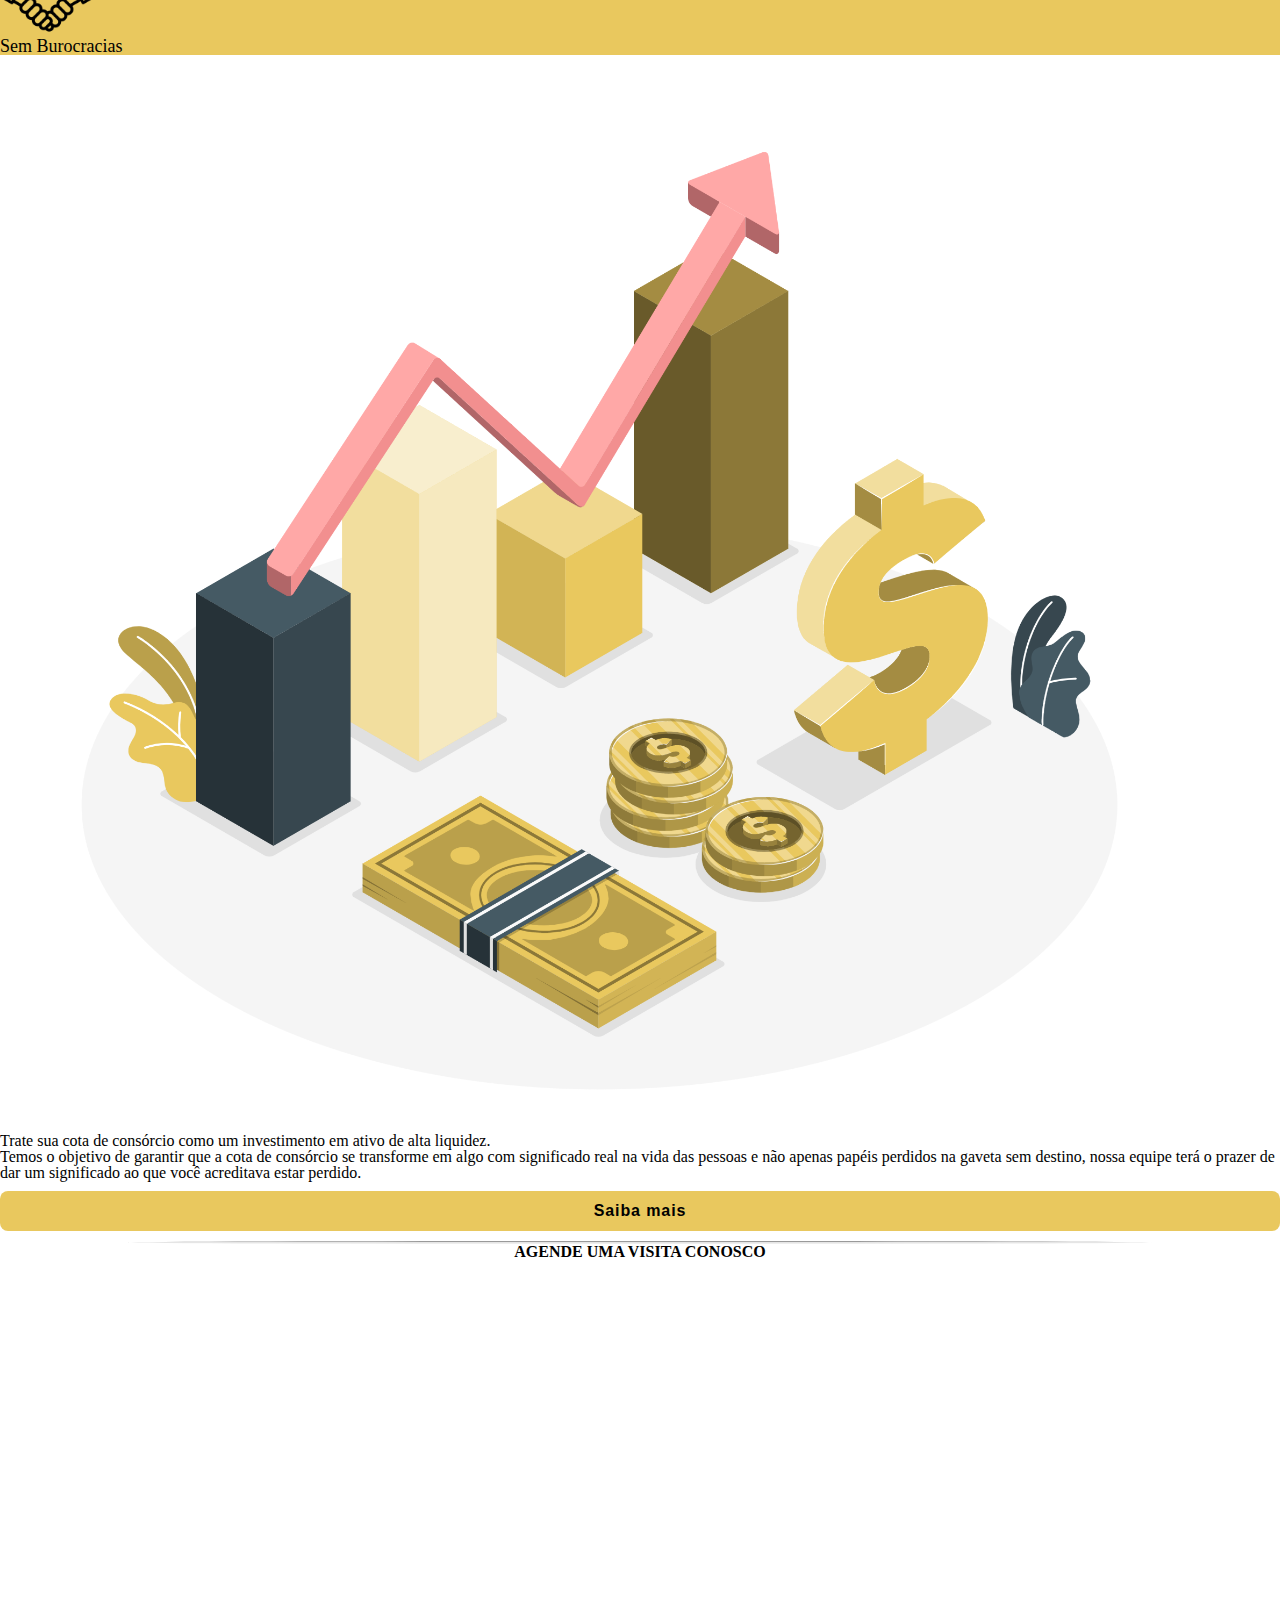
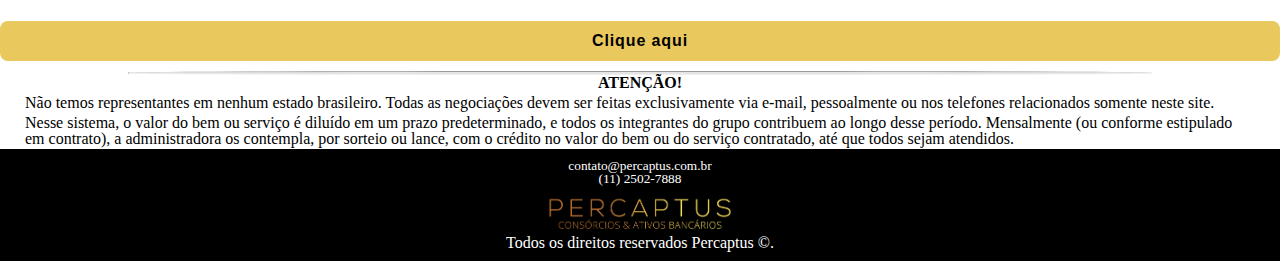
==== commit dffc1041: "atualizacoes solicitadas" ====
--- a/index.html
+++ b/index.html
@@ -63,27 +63,47 @@
                 <div id="home" class="container-fluid">
 
                     <div class="row bg-black d-flex align-items-center pt-5 pb-5">
-                        <div class="col-md-6 pl-4 pr-4 justify-content-center">
+                        <h2 class="text-center w-100 pb-2">
+                            possui Carta de Consórcio cancelada e/ou excluída e deseja vender?
+                        </h2>
+                        <div class="espaco col-md-6 pl-4 justify-content-center">
                 
                             <div class="row d-flex  primeiro-conteudo">
-                                <div class="col-md-10 mw-100 pl-3 m-0">
-                                    <h1 class="text-left pb-3 fs-2">ESTÁ PENSANDO EM VENDER SEU CONSÓRCIO CANCELADO?</h1>
-                                    <h5 class="text-left mt-4 w-100 mb-5">Fale com a gente e resolvemos para você.
-                                    </h5>
-                                    
-                                    
-                                    <a href="venda.html">
-                                        <input type="submit" name="contato" value="Clique aqui" class="clicar-venda">
-                                    </a>
+                                <div class="col-md-10 mw-100 pl-3 pr-0 m-0">
+                                    
+                                    <h3 class="text-left mt-4 w-100 mb-4">
+                                        Benefícios:
+                                    </h3>
+                                    <h5 class="text-left mb-3">
+                                         - Pagamento imediato.
+                                    </h5>
+                                    <h5 class="text-left mb-3">
+                                         - Negociação transparente, segura e sem burocracias.
+                                    </h5>
+                                    <h5 class="text-left mb-3">
+                                         - Trate sua cota de consórcio como um investimento em ativo de  alta liquidez.
+                                    </h5>
+                                    
+                                <h5 class="text-justify mt-5 w-100 mb-5">
+                                    Através do nosso formulário você pode encaminhar os dados necessários para análise e nossa equipe estará pronta para agilizar uma negociação segura e com a credibilidade necessária a uma boa venda. 
+                                    
+                                    Não deixe de entrar em contato conosco, nossa equipe ficará feliz em ajudá-los.
+                                    </h5>
+                                    
                                 </div>	
                             </div>
                 
                         </div>
                 
-                        <div class=" col-md-5 d-flex justify-content-center relative p-2">
-                            <img class="img-top" src="assets/Coins-amico.png" alt="">
-                        </div>
-                
+                        <div class="col-md-6 d-flex flex-row-reverse relative p-0">
+                            <img class="img-top" src="assets/img1.jpg" alt="">
+                        </div>
+                        
+                        <div class="mx-auto p-0">
+                        <a href="venda.html">
+                            <input type="submit" name="contato" value="Clique aqui" class="clicar-venda">
+                        </a>
+                        </div>
                     </div>
                 
                 </div>
@@ -103,12 +123,12 @@
         
                         <div class="col-md-4 mt-1 p-3 text-center">
                             <img class="tamanho-icone" src="assets/excelencia.png">
-                            <h3 class="mt-4 text-center">Excelência</h3>
+                            <h3 class="mt-4 text-center">Segurança</h3>
                         </div>
 
                         <div class="col-md-4 mt-1 p-0 text-center">
                             <img class="tamanho-icone" src="assets/confiar.png">
-                            <h3 class="mt-4 text-center">Soluções Rápidas</h3>
+                            <h3 class="mt-4 text-center">Sem Burocracias</h3>
                         </div>
         
                     </div>
@@ -119,21 +139,24 @@
                             <!-- Primeiro motivo -->
             <div id="home" class="container-fluid">
 
-                <div class="row bg-black d-flex align-items-top pt-5 pb-5">
+                <div class="row d-flex align-items-top pt-5 pb-2">
                                    
-                    <div class=" col-md-6 d-flex justify-content-center p-2">
-                        <img class="imgSobre" src="assets/apertando-mao.jpg" alt="" width="300px" height="300px">
+                    <div class=" col-md-6 d-flex flex-row">
+                        <img class="imgSobre" src="assets/Finance-amico.png" alt="" width="300px" height="300px">
                     </div>
                  
-                    <div class="col-md-6 p-4 justify-content-center">
+                    <div class="col-md-6 p-4 pb-0 justify-content-center">
                         <div class="row d-flex  primeiro-conteudo">
                             <div class="col-md-10 mw-100 pl-3 m-0">
-                                <h5 class="text-left mt-4 w-100 mb-5">Temos o objetivo de garantir que a cota de consórcio se transforme em algo com significado real na vida das pessoas.
+                                <h3 class="text-left mt-3 w-100 mb-4">
+                                Trate sua cota de consórcio como um investimento em ativo de alta liquidez.
+                                </h3>
+                                <h5 class="text-justify mt-5 w-100 mb-5">Temos o objetivo de garantir que a cota de consórcio se transforme em algo com significado real na vida das pessoas e não apenas papéis perdidos na gaveta sem destino, nossa equipe terá o prazer de dar um significado ao que você acreditava estar perdido.
                                 </h5>
                                     
                                     
                                 <a href="sobre.html">
-                                    <input type="submit" name="contato" value="Saiba mais" class="clicar-venda" class="remove-mobile">
+                                    <input type="submit" name="contato" value="Saiba mais" class="clicar-sobre" class="remove-mobile">
                                 </a>
                             </div>	
                         </div>
@@ -144,18 +167,23 @@
                 
             </div>
             
-    <hr class="mt-5 mb-5">
-        
-    <h3 class="titulo mt-4">Agende uma visita com a gente!</h3>
-
-        <div>
-           <h3 class="texto text-center pt-3 mb-0 w-100">Agende uma visita com a gente </h3>
-        </div>     
+    <hr class="mb-5">
+        
+    <h3 class="titulo mt-5 mb-5">Agende uma visita conosco</h3>
+
    
         <div class="d-flex justify-content-center">
             <iframe src="https://www.google.com/maps/embed?pb=!1m18!1m12!1m3!1d3657.0521987005436!2d-46.65179198502207!3d-23.566568684680238!2m3!1f0!2f0!3f0!3m2!1i1024!2i768!4f13.1!3m3!1m2!1s0x94ce59b8c2700139%3A0x1f718d9f85b493e6!2sAv.%20Paulista%2C%20726%20-%2013%C2%BA%20andar%20%2C%20Conj.%201303%20-%20Bela%20Vista%2C%20S%C3%A3o%20Paulo%20-%20SP%2C%2001310-100!5e0!3m2!1spt-BR!2sbr!4v1639001439287!5m2!1spt-BR!2sbr" width="900" height="300" style="border:0;" allowfullscreen="" loading="lazy" class="map d-flex justify-content-center"></iframe>
         </div>
-
+        <div id="home" class="container-fluid">
+
+        <div class="row bg-black d-flex align-items-center pt-1 pb-2">
+            <div class="mx-auto p-0">
+                <a href="contato.html">
+                    <input type="submit" name="contato" value="Clique aqui" class="clicar-venda">
+                </a>
+            </div>
+        </div>
                 <!-- texto sobre o que é um consórcio -->
 
         <hr class="mt-5 mb-5">
@@ -165,9 +193,9 @@
             <div class="div-zero">
 
             
-                <h3 class="titulo -center pt-3 pb-5 w-100">Entenda melhor o que é um consórcio</h3>
-            
-                <h5 class="text-justify mt-4 w-100 mobile-text">Consórcio é a modalidade de compra baseada na união de pessoas físicas ou jurídicas que consequentemente formam grupos, com a finalidade de formar poupança para a aquisição de bens móveis, imóveis ou serviços.</h5>
+                <h3 class="titulo  pt-3 pb-5 w-100">ATENÇÃO!</h3>
+            
+                <h5 class="text-justify mt-4 w-100 mobile-text">Não temos representantes em nenhum estado brasileiro. Todas as negociações devem ser feitas exclusivamente via e-mail, pessoalmente ou nos telefones relacionados somente neste site.</h5>
 
                 <h5 class="text-justify mt-4 w-100 mobile-text mb-5">Nesse sistema, o valor do bem ou serviço é diluído em um prazo predeterminado, e todos os integrantes do grupo contribuem ao longo desse período. Mensalmente (ou conforme estipulado em contrato), a administradora os contempla, por sorteio ou lance, com o crédito no valor do bem ou do serviço contratado, até que todos sejam atendidos.</h5>
             </div>
--- a/home.css
+++ b/home.css
@@ -1,5 +1,10 @@
 body{
     background: white;
+}
+
+h2{
+    font-size: 30px;
+    text-transform: uppercase;
 }
 
 .titulo {
@@ -14,14 +19,14 @@
 }
 
 .img-top{
-    width: 500px;
-    height: 500px;
+    width: 110%;
+    border-radius: 35px 0px 0px 35px;
 }
 
 .imgSobre {
-    width: 600px;
-    height: auto;
-    border-radius: 10px;
+    width: 84%;
+    height: 84%;
+    padding-left: 5%;
 }
 
 hr {
@@ -43,6 +48,29 @@
 }
 
 .clicar-venda{
+    padding: 8px 100px;
+    margin: 10px 0;
+    width: 100%;
+    align-items: center;
+    font-weight: bolder;
+    font-size: 1em;
+    letter-spacing: 0.9px;
+    line-height: 1.5em;
+    border: none;
+    border-radius: 8px;
+    transition: 0.5s;	
+    background: rgba(233, 200, 94);
+    color: #000;
+}
+
+.clicar-venda:hover{
+	cursor: pointer;	
+	background: rgb(2, 53, 73);
+	color: white;
+}
+
+
+.clicar-sobre{
     padding: 8px 0;
     margin: 10px 0;
     width: 100%;
@@ -58,7 +86,7 @@
     color: #000;
 }
 
-.clicar-venda:hover{
+.clicar-:hover{
 	cursor: pointer;	
 	background: rgb(2, 53, 73);
 	color: white;
@@ -110,9 +138,15 @@
         width: 100%;
     }
 
+    .espaco{
+        margin-right: 8px;
+    }
+
     .img-top{
-        width: 300px;
-        height: 300px;
+        width: 90%;
+        margin: 20px;
+        padding: 0;
+        border-radius: 35px;
     }
 
     .imgSobre{
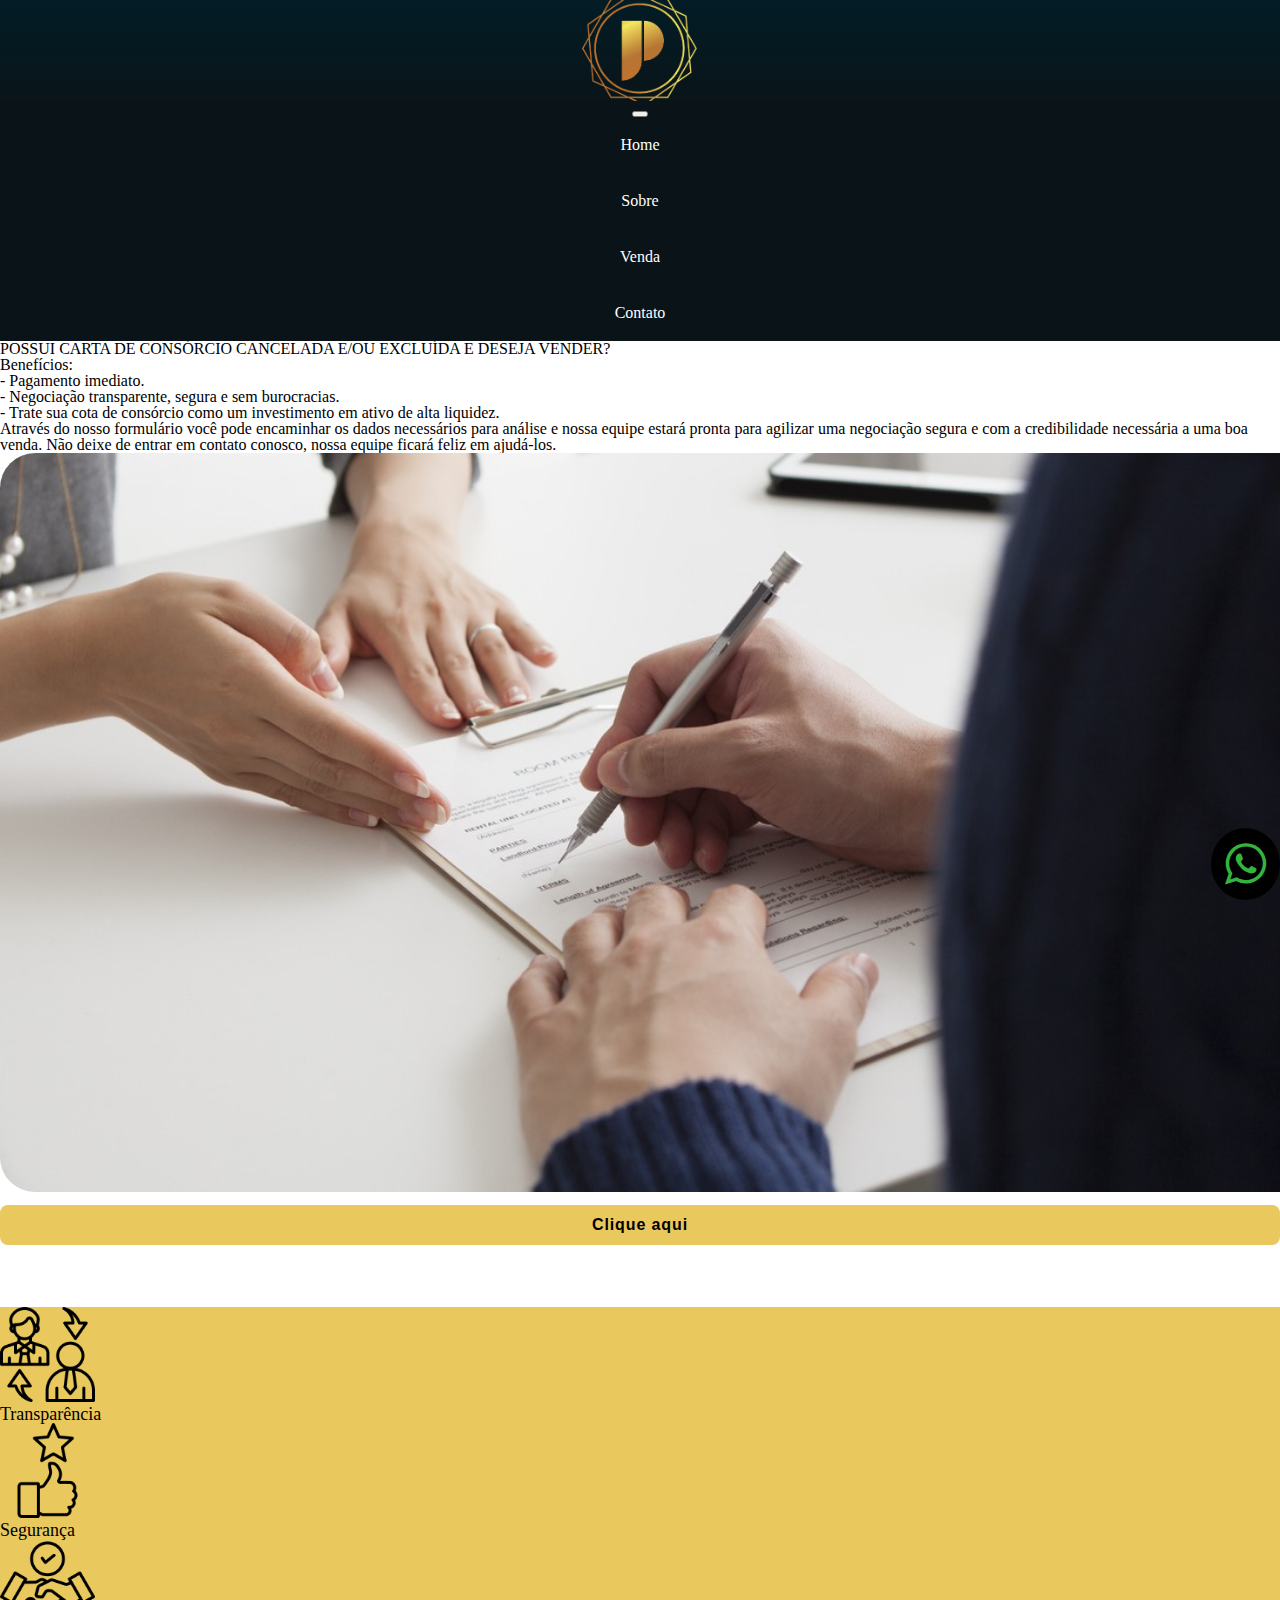
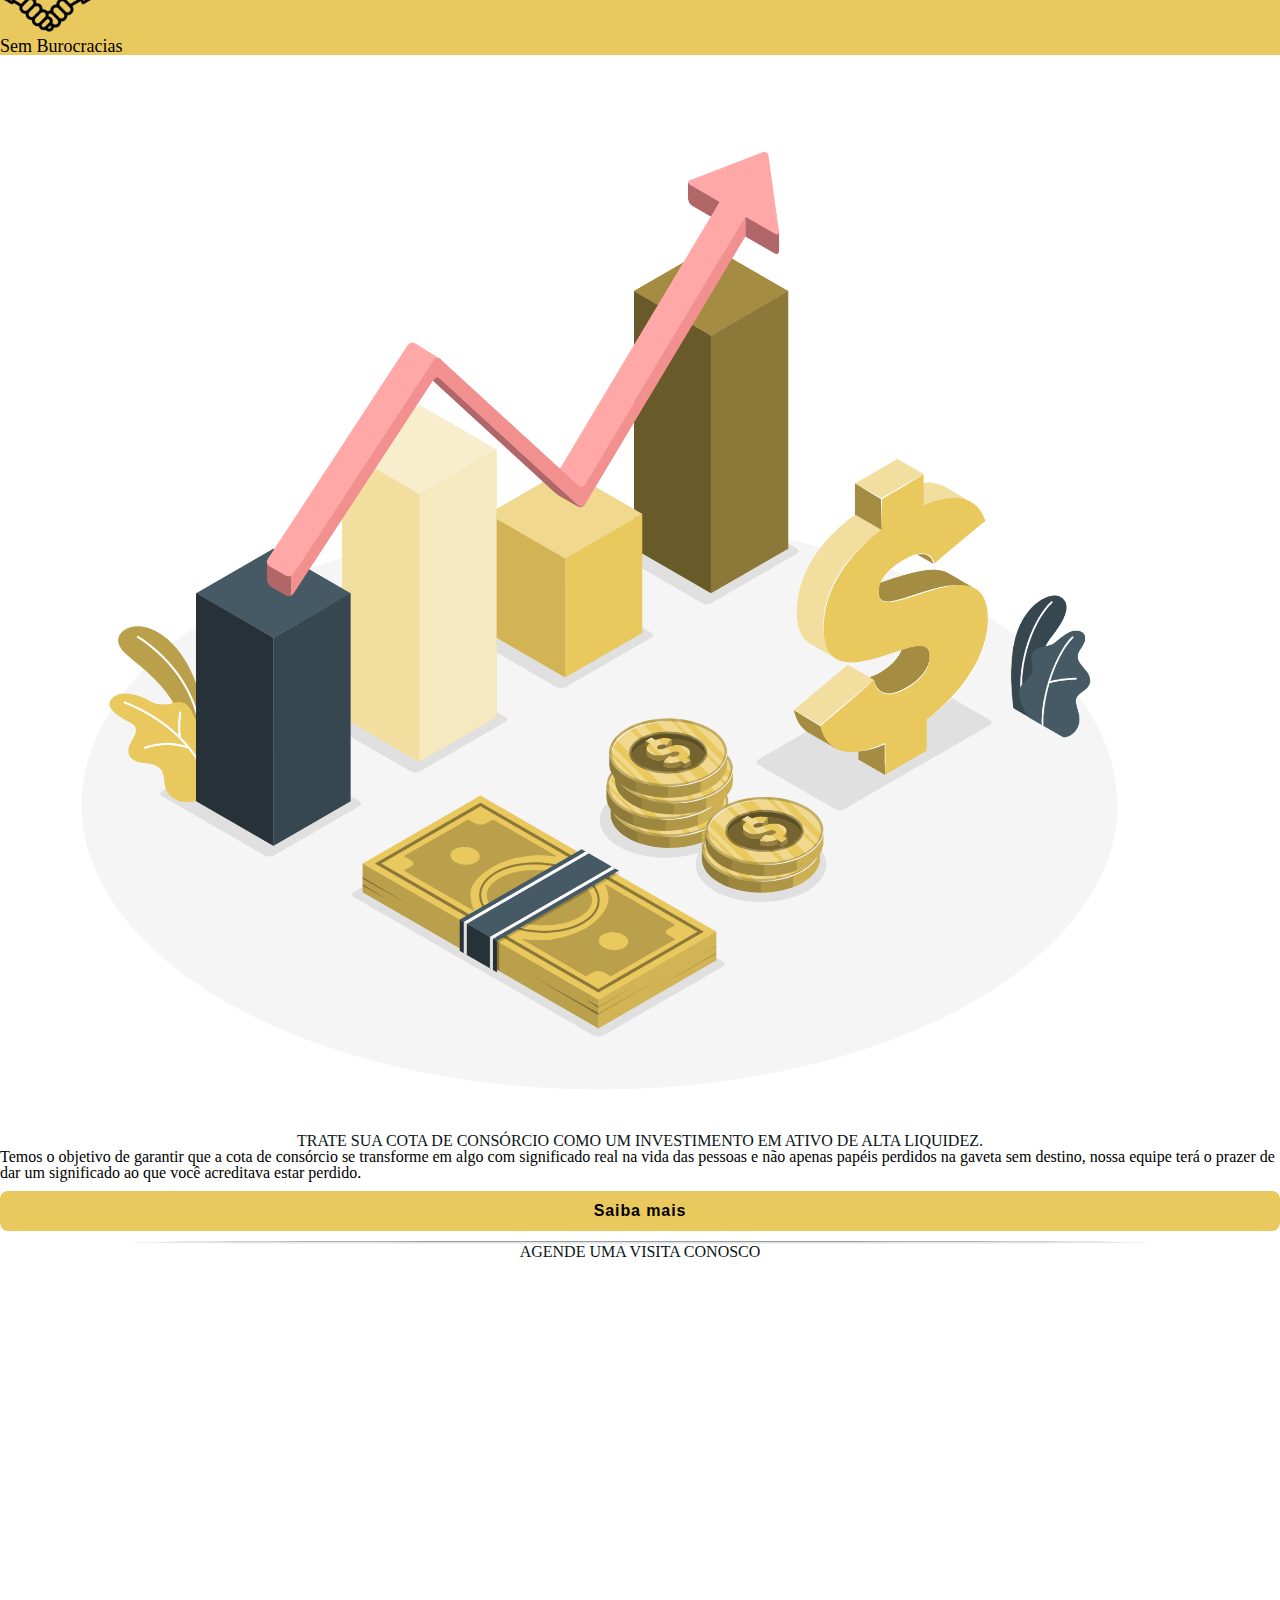
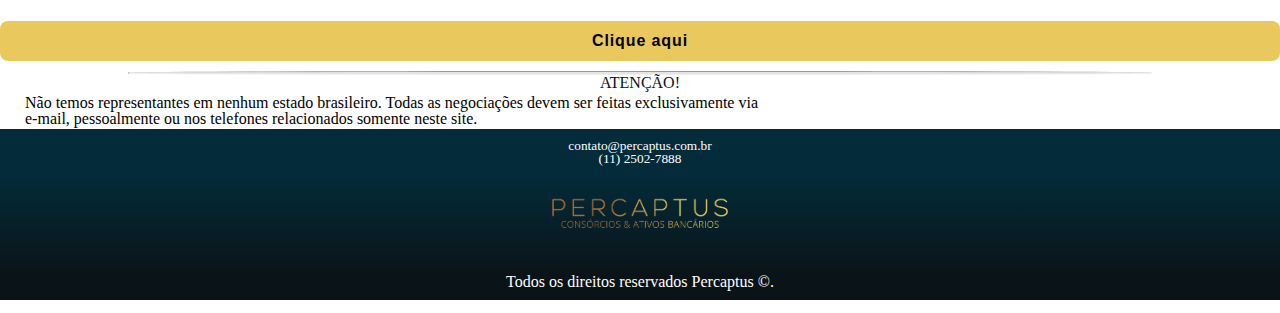
==== commit 1c1e554a: "cumprimento das ultimas solicitações" ====
--- a/index.html
+++ b/index.html
@@ -148,7 +148,7 @@
                     <div class="col-md-6 p-4 pb-0 justify-content-center">
                         <div class="row d-flex  primeiro-conteudo">
                             <div class="col-md-10 mw-100 pl-3 m-0">
-                                <h3 class="text-left mt-3 w-100 mb-4">
+                                <h3 class="titulo text-left mt-3 w-100 mb-4">
                                 Trate sua cota de consórcio como um investimento em ativo de alta liquidez.
                                 </h3>
                                 <h5 class="text-justify mt-5 w-100 mb-5">Temos o objetivo de garantir que a cota de consórcio se transforme em algo com significado real na vida das pessoas e não apenas papéis perdidos na gaveta sem destino, nossa equipe terá o prazer de dar um significado ao que você acreditava estar perdido.
@@ -175,7 +175,6 @@
         <div class="d-flex justify-content-center">
             <iframe src="https://www.google.com/maps/embed?pb=!1m18!1m12!1m3!1d3657.0521987005436!2d-46.65179198502207!3d-23.566568684680238!2m3!1f0!2f0!3f0!3m2!1i1024!2i768!4f13.1!3m3!1m2!1s0x94ce59b8c2700139%3A0x1f718d9f85b493e6!2sAv.%20Paulista%2C%20726%20-%2013%C2%BA%20andar%20%2C%20Conj.%201303%20-%20Bela%20Vista%2C%20S%C3%A3o%20Paulo%20-%20SP%2C%2001310-100!5e0!3m2!1spt-BR!2sbr!4v1639001439287!5m2!1spt-BR!2sbr" width="900" height="300" style="border:0;" allowfullscreen="" loading="lazy" class="map d-flex justify-content-center"></iframe>
         </div>
-        <div id="home" class="container-fluid">
 
         <div class="row bg-black d-flex align-items-center pt-1 pb-2">
             <div class="mx-auto p-0">
@@ -193,11 +192,9 @@
             <div class="div-zero">
 
             
-                <h3 class="titulo  pt-3 pb-5 w-100">ATENÇÃO!</h3>
-            
-                <h5 class="text-justify mt-4 w-100 mobile-text">Não temos representantes em nenhum estado brasileiro. Todas as negociações devem ser feitas exclusivamente via e-mail, pessoalmente ou nos telefones relacionados somente neste site.</h5>
-
-                <h5 class="text-justify mt-4 w-100 mobile-text mb-5">Nesse sistema, o valor do bem ou serviço é diluído em um prazo predeterminado, e todos os integrantes do grupo contribuem ao longo desse período. Mensalmente (ou conforme estipulado em contrato), a administradora os contempla, por sorteio ou lance, com o crédito no valor do bem ou do serviço contratado, até que todos sejam atendidos.</h5>
+                <h3 class="titulo  pt-3 pb-3 w-100">ATENÇÃO!</h3>
+            
+                <h4 class="text-center mt-4 mb-4 w-100 mobile-text">Não temos representantes em nenhum estado brasileiro. Todas as negociações devem ser feitas exclusivamente via <br>e-mail, pessoalmente ou nos telefones relacionados somente neste site.</h4>
             </div>
         </div>
 
@@ -228,7 +225,7 @@
 
         </ul>
         
-		<p><img class="imagem-rodape" src="assets/percaptus_escrita.png"></p>
+		<p class="div-img-rp"><img class="imagem-rodape" src="assets/percaptus_escrita.png"></p>
 		<p class="m-0 direitos-rodape">Todos os direitos reservados Percaptus &copy.</p>
 
 	</footer>
--- a/home.css
+++ b/home.css
@@ -9,9 +9,9 @@
 
 .titulo {
     text-align: center;
-    color: #000;
+    color: #0a1418;
     text-transform: uppercase;
-    font-weight: bold;
+    font-weight: 500;
 }
 
 .divof{
--- a/menu.css
+++ b/menu.css
@@ -1,5 +1,5 @@
 .home{
-	background: rgb(0,0,0);
+	background-image: linear-gradient(#021d27, #0a1418);
 }
 
 #img-top {
@@ -10,7 +10,7 @@
 }
 
 header{
-	background-color: rgb(0,0,0);
+	background-color: #0a1418;
 	position: -webkit-sticky; 
     position: sticky;
     top: 0;
--- a/rodape.css
+++ b/rodape.css
@@ -1,29 +1,35 @@
 
 footer{
-	background-color: #000;
+	background-color: #032b3a;
 }
   .rodape{
 	width: 100%;
 }
 .ul-rodape{ 
-    display: flex;
+  display: flex;
 	width: 100%;
-    justify-content: center;
-	background: #000000;
+  justify-content: center;
+	background-color: #032b3a;
 	color: #ffffff;
+}
+
+.div-img-rp{
+	margin: 0;
+	padding: 20px;
+	background-image: linear-gradient(#032b3a, #0a1418);
 }
 .topicos{
 	width: 100%;
-    padding: 10px;
-    justify-content: center;
+  padding: 10px;
+  justify-content: center;
 }
 
 .link-rodape{
-    text-decoration: none;
+  text-decoration: none;
 }
 
 .link-rodape:hover{
-    text-decoration: none;
+  text-decoration: none;
 }
 
 .titulo-rodape{
@@ -35,17 +41,17 @@
 }
 .txt-rodape, .click{
 	text-decoration: none;
-    font-size: smaller;
+  font-size: smaller;
 	width: 100%;
 	text-align: center; 
-    color: #ffffff;
+  color: #ffffff;
 }
 
 .click-logo{
-    width: 80px;
-    margin: 10% 10%;
-    display: inline;
-    text-decoration: none;
+  width: 80px;
+  margin: 10% 10%;
+  display: inline;
+  text-decoration: none;
 }
 
 .logo-rodape{
@@ -54,10 +60,10 @@
 }
 
 .direitos-rodape{
-    background-color: #000000;
+  background-color:#0a1418;
 	padding-bottom: 10px;
-    text-align: center;
-    color: #ffffff;
+  text-align: center;
+  color: #ffffff;
 }
 .icone{
 	color: #37b33d;
@@ -70,6 +76,7 @@
 .imagem-rodape{
 	width: 15%;
 	margin: 0 auto;
+	padding-bottom: 20px;
 	display: flex;
 	text-align: center;
 }
